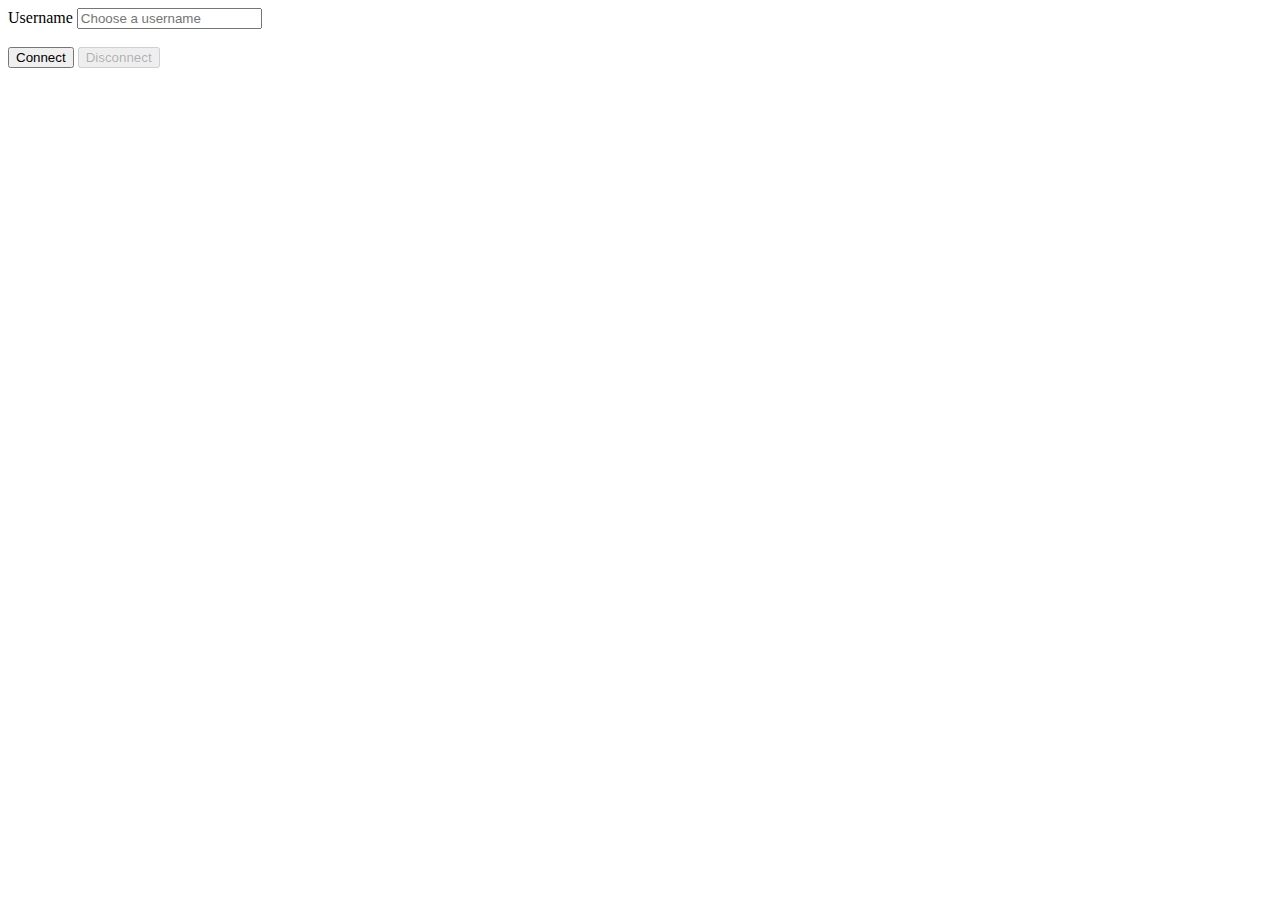
==== src/main/resources/static/index.html @ fead31ce "Implements sample project" ====
<html>
<head>
    <title>Chat WebSocket</title>
    <script defer src="lib/sockjs-0.3.4.js"></script>
    <script defer src="lib/stomp.js"></script>
    <script defer src="app.js"></script>
</head>
<body onload="disconnect()">
<div>
    <div>
        <label for="from">Username</label>
        <input type="text" id="from" placeholder="Choose a username"/>
    </div>
    <br/>
    <div>
        <button id="connect" onclick="connect();">Connect</button>
        <button id="disconnect" disabled="disabled" onclick="disconnect();">
            Disconnect
        </button>
    </div>
    <br/>
    <div id="conversationDiv">
        <label for="text">Message</label>
        <input type="text" id="text" placeholder="Write a message..."/>
        <button id="sendMessage" onclick="sendMessage();">Send</button>
        <p id="response"></p>
    </div>
</div>

</body>

</html>
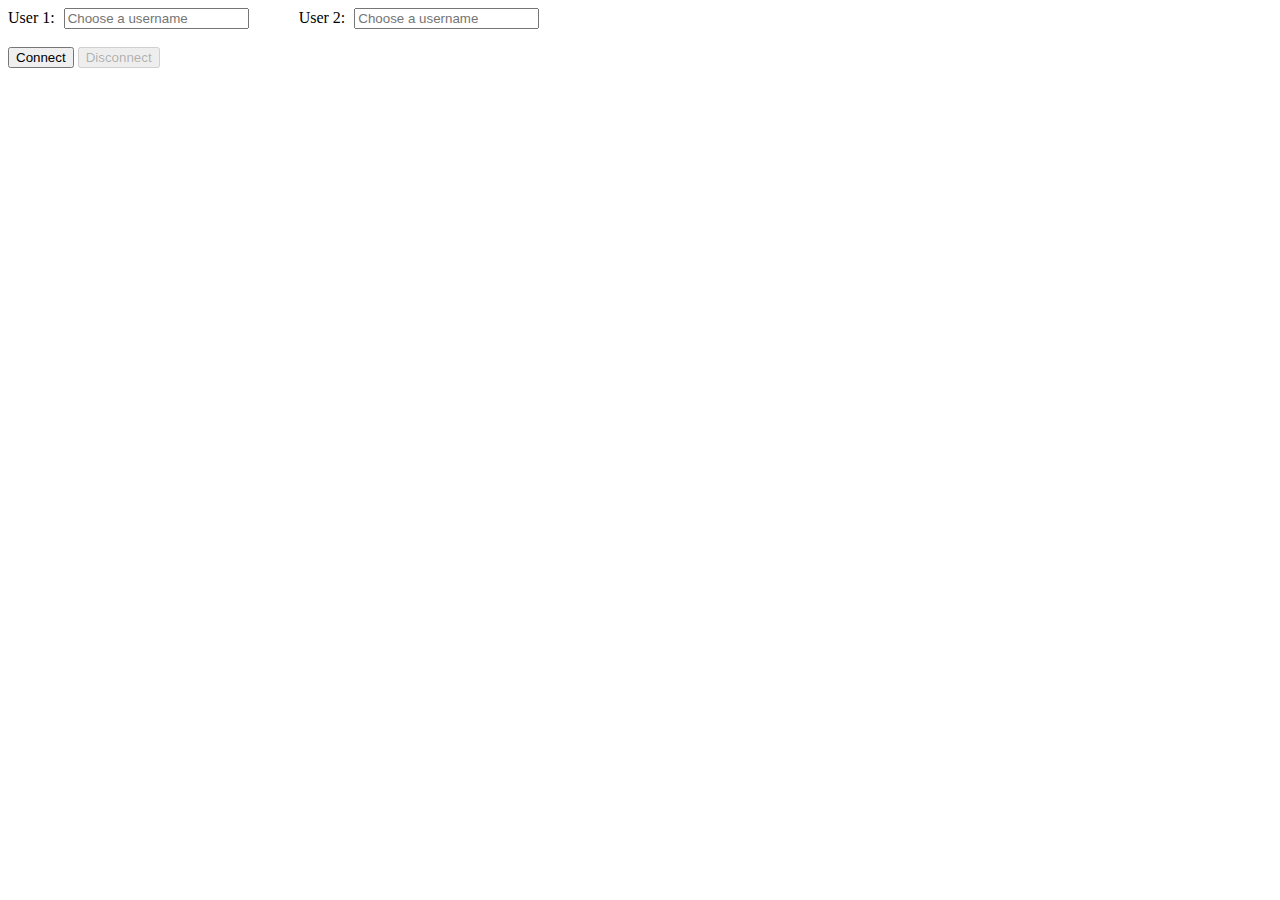
==== commit 06fb422d: "Adapts the code for two users" ====
--- a/src/main/resources/static/index.html
+++ b/src/main/resources/static/index.html
@@ -1,15 +1,22 @@
 <html>
 <head>
     <title>Chat WebSocket</title>
+    <link rel="stylesheet" href="styles.css">
     <script defer src="lib/sockjs-0.3.4.js"></script>
     <script defer src="lib/stomp.js"></script>
-    <script defer src="app.js"></script>
+    <script defer src="script.js"></script>
 </head>
 <body onload="disconnect()">
 <div>
-    <div>
-        <label for="from">Username</label>
-        <input type="text" id="from" placeholder="Choose a username"/>
+    <div class="users">
+        <div>
+            <label for="from1">User 1:</label>
+            <input type="text" id="from1" placeholder="Choose a username"/>
+        </div>
+        <div>
+            <label for="from2">User 2:</label>
+            <input type="text" id="from2" placeholder="Choose a username"/>
+        </div>
     </div>
     <br/>
     <div>
@@ -20,10 +27,24 @@
     </div>
     <br/>
     <div id="conversationDiv">
-        <label for="text">Message</label>
-        <input type="text" id="text" placeholder="Write a message..."/>
-        <button id="sendMessage" onclick="sendMessage();">Send</button>
-        <p id="response"></p>
+        <div class="chatInputs">
+            <div id="send1">
+                <label for="text1">Message (User 1): </label>
+                <input type="text" id="text1" placeholder="Write a message..."/>
+                <button id="sendMessage1" onclick="sendMessage('from1', 'text1');">Send</button>
+            </div>
+            <div id="send2">
+                <label for="text2">Message (User 2): </label>
+                <input type="text" id="text2" placeholder="Write a message..."/>
+                <button id="sendMessage2" onclick="sendMessage('from2', 'text2');">Send</button>
+            </div>
+        </div>
+
+        <div id="chat">
+            <p id="author"></p>
+            <p id="response"></p>
+            <p id="timestamp"></p>
+        </div>
     </div>
 </div>
 
--- a/src/main/resources/static/styles.css
+++ b/src/main/resources/static/styles.css
@@ -0,0 +1,28 @@
+.users,
+.chatInputs {
+    display: flex;
+    flex-direction: row;
+    gap: 50px;
+}
+
+label + input {
+    margin-left: 5px;
+}
+
+#chat {
+    display: flex;
+    flex-direction: row;
+    gap: 20px;
+}
+
+#conversationDiv {
+    margin-top: 30px;
+}
+
+#author {
+    font-weight: bold;
+}
+
+#timestamp {
+    font-style: italic;
+}
